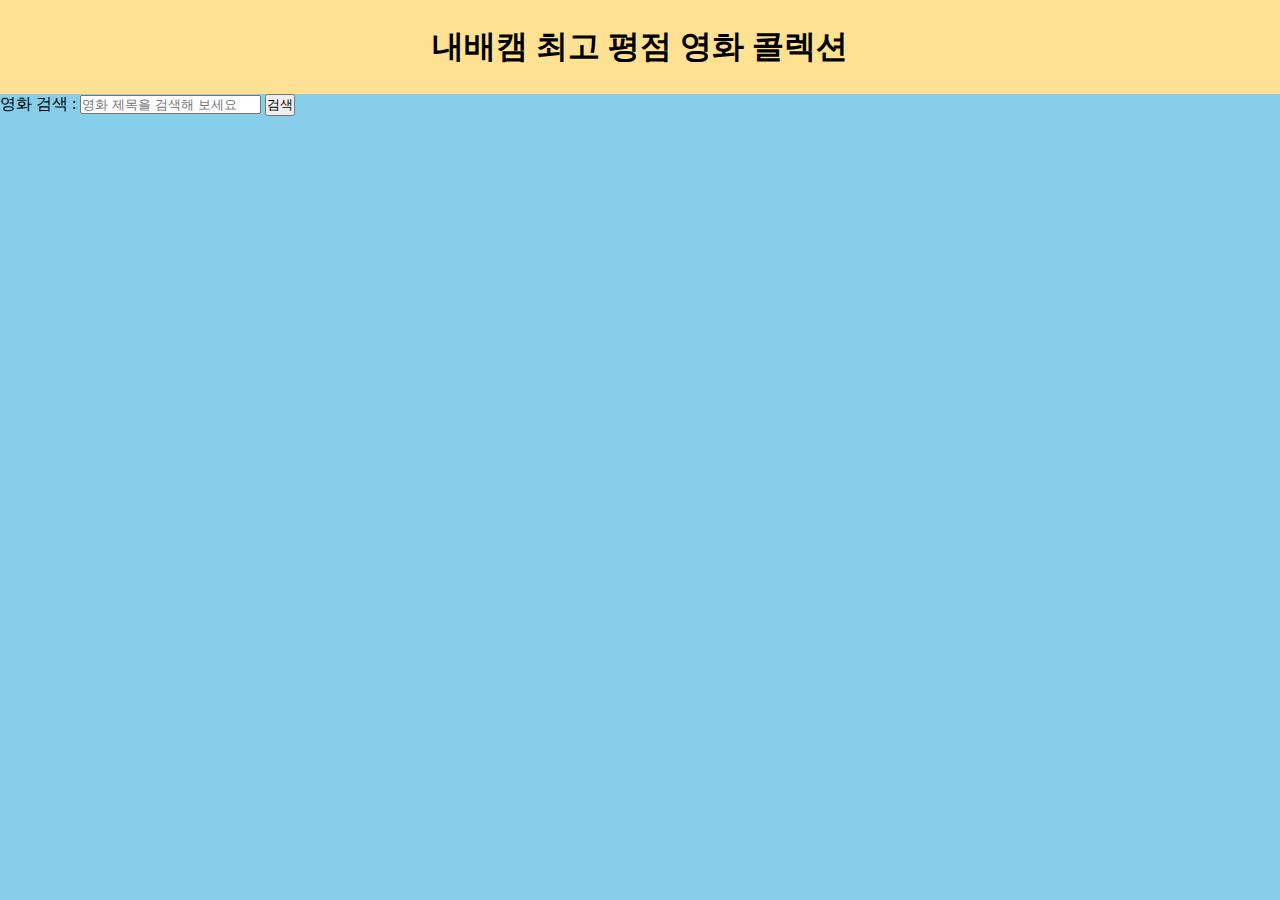
==== index.html @ 46af6cc8 "검색엔진 구현 시도중" ====
<!DOCTYPE html>
<html lang="en">

<head>
  <meta charset="UTF-8">
  <meta name="viewport" content="width=device-width, initial-scale=1.0">
  <title>Document</title>
  <link rel="stylesheet" type="text/css" href="01.css">
  <script src="01.js" type="module"></script>
</head>

<body>
  <div class='title'>
    <h1>내배캠 최고 평점 영화 콜렉션</h1>
  </div>
  <form class="search" onsubmit="handleSearch(event)">
    <label>영화 검색 :</label>
    <input id="searchInput" type="text" onsubmit="" placeholder="영화 제목을 검색해 보세요">
    <button id="searchBtn" type="submit">검색</button>
  </form>
  <div id='cards'>
    <div id='title-container'></div>
  </div>
</body>

</html>
---- 01.css ----
* {
  box-sizing: border-box;
  margin: 0px;
  padding: 0px;
}

/* ul,
ol {
  list-style: none;
} */

/* a {
  text-decoration: none;
} */

.title {
  background-color: #ffe194;
  display: flex;
  align-items: center;
  justify-content: center;
  padding : 25px 0;
}

body {
  background-color: skyblue;

}

/* .search {
  display: flex;
  justify-content: center;
  align-items: center;
  padding: 20px 0;
  border-bottom: 1px solid black;
} */
/* 
#searchInput  {
  margin-left : 5px;
}

#searchbutton {
  margin-left : 5px;
} */

.movie-card {
  display: flex;
  flex-wrap: wrap;
  justify-content: center;
  align-items: center;
  background-color: blueviolet;
  width : 30%;
  margin : 3%;
  /* border: 1px solid black; */
  padding :10px;
  
  
}

#cards {
  background-color: darkkhaki;
  display : flex;
}

#title-container {
  display: flex;
  cursor : pointer;
  flex-wrap: wrap;
}
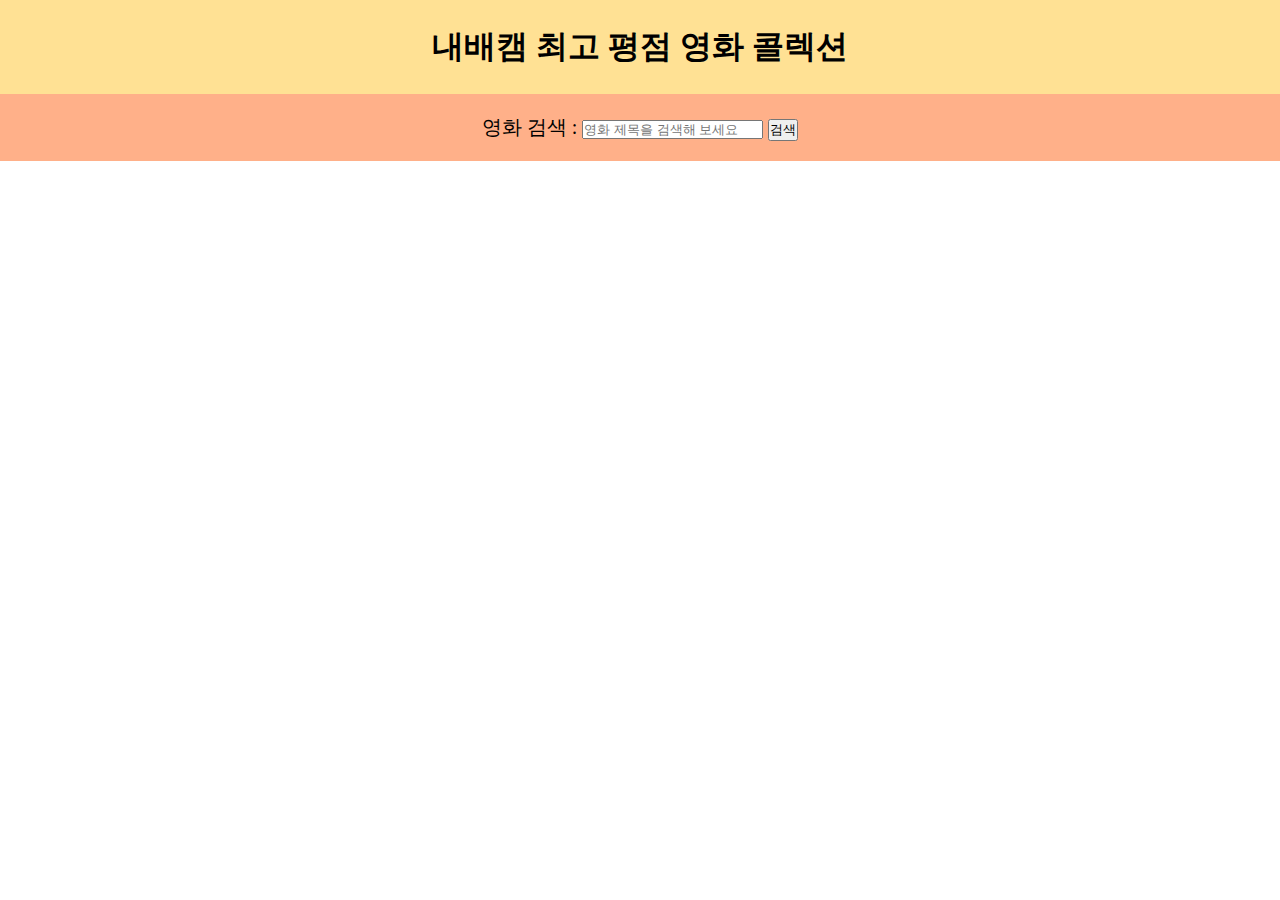
==== commit 3e4b4d4c: "완성본" ====
--- a/index.html
+++ b/index.html
@@ -13,9 +13,9 @@
   <div class='title'>
     <h1>내배캠 최고 평점 영화 콜렉션</h1>
   </div>
-  <form class="search" onsubmit="handleSearch(event)">
+  <form id="search_form">
     <label>영화 검색 :</label>
-    <input id="searchInput" type="text" onsubmit="" placeholder="영화 제목을 검색해 보세요">
+    <input id="searchInput" type="text" placeholder="영화 제목을 검색해 보세요">
     <button id="searchBtn" type="submit">검색</button>
   </form>
   <div id='cards'>
--- a/01.css
+++ b/01.css
@@ -4,65 +4,74 @@
   padding: 0px;
 }
 
-/* ul,
-ol {
-  list-style: none;
-} */
-
-/* a {
-  text-decoration: none;
-} */
-
 .title {
   background-color: #ffe194;
   display: flex;
   align-items: center;
   justify-content: center;
-  padding : 25px 0;
+  padding: 25px 0;
 }
 
-body {
-  background-color: skyblue;
-
+#search_form {
+  background-color: rgb(255, 176, 137);
+  text-align: center;
+  padding-top: 20px;
+  padding-bottom: 20px;
+  font-size : 20px
 }
 
-/* .search {
-  display: flex;
-  justify-content: center;
-  align-items: center;
-  padding: 20px 0;
-  border-bottom: 1px solid black;
-} */
-/* 
-#searchInput  {
-  margin-left : 5px;
+#cards {
+  background-color: rgb(255, 255, 255);
 }
 
-#searchbutton {
-  margin-left : 5px;
-} */
+#title-container {
+  display: grid;
+
+  grid-template-columns: repeat(3, 1fr);
+  gap : 20px;
+  justify-items: center;
+}
 
 .movie-card {
   display: flex;
-  flex-wrap: wrap;
-  justify-content: center;
+  flex-direction: column;
   align-items: center;
-  background-color: blueviolet;
-  width : 30%;
-  margin : 3%;
-  /* border: 1px solid black; */
-  padding :10px;
-  
+  background-color: rgb(139, 245, 220);
+  margin-top : 10px;
+  padding: 10px;
+  width: 600px;
+  border: 5px solid #e0e0e0;
+  border-radius: 10px;
+  box-shadow: 0 4px 6px rgba(0,0,0,0.1);
+  transition: transform 0.2s;
+}
+
+.movie-card:hover {
+  transform: scale(0.85);
+}
+
+.movie-card img{
+  max-width: 100%;
+  height: auto;
+  border-radius: 10px 10px 0 0;
+}
+
+.movie-card h1 {
+  color : #8b58b5;
+  width: 80%;
+  text-align: center;
+  text-overflow: ellipsis;
+  white-space: nowrap;
+  overflow: hidden;
+}
+
+.overview {
+  color : #000000;
+  height: 100px;
+  overflow-y: scroll;
   
 }
 
-#cards {
-  background-color: darkkhaki;
-  display : flex;
-}
-
-#title-container {
-  display: flex;
-  cursor : pointer;
-  flex-wrap: wrap;
-}
+.overview::-webkit-scrollbar {
+  width : 0px;
+}